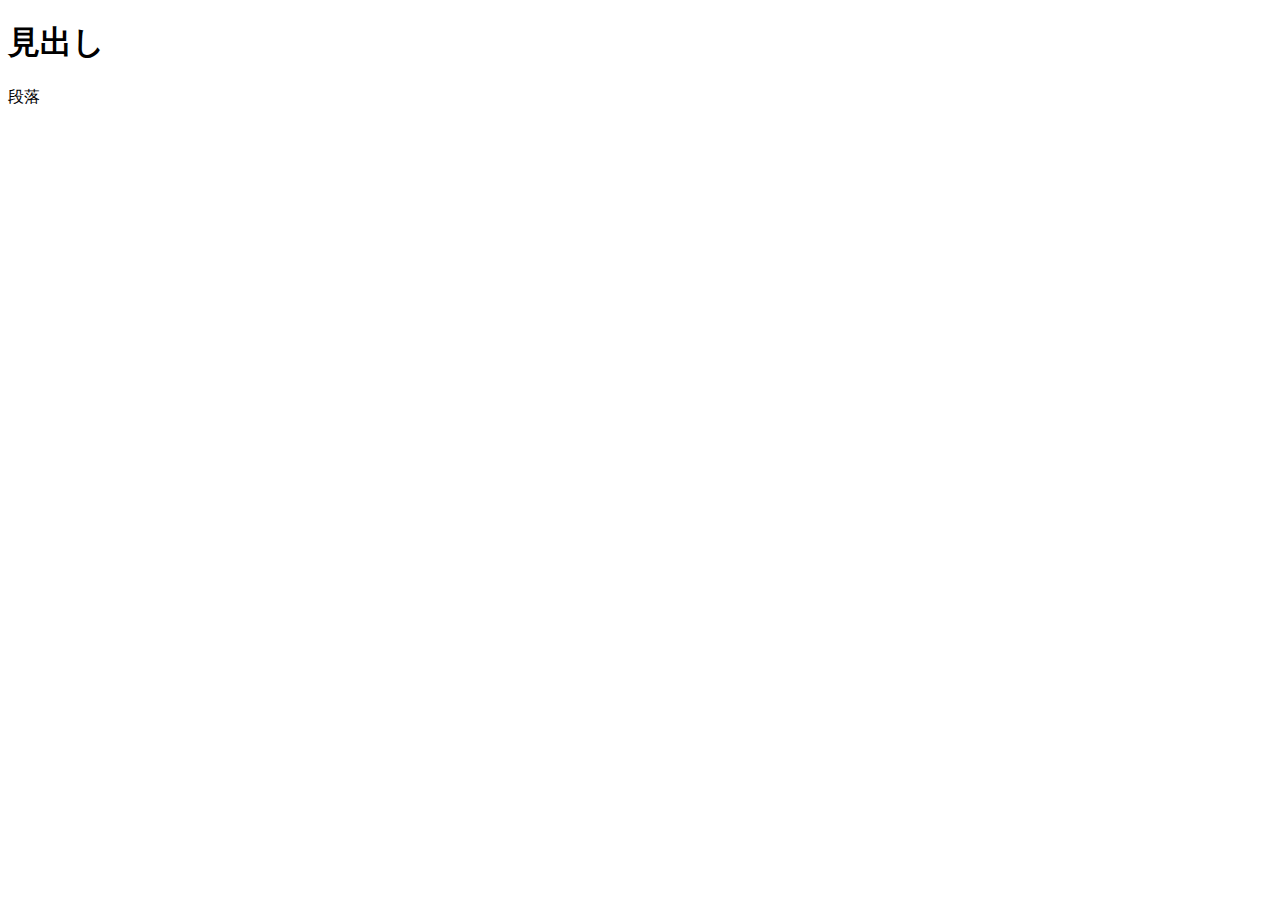
==== index.html @ ff492d49 "first commit" ====
<!DOCTYPE html> 
<html lang="ja"> 
    <head> 
        <meta charset="UTF-8" /> 
        <title>ページのタイトル</title> 
    </head> 
    <body> 
        <h1>見出し</h1> 
        <p>段落</p> 
    </body> 
</html>
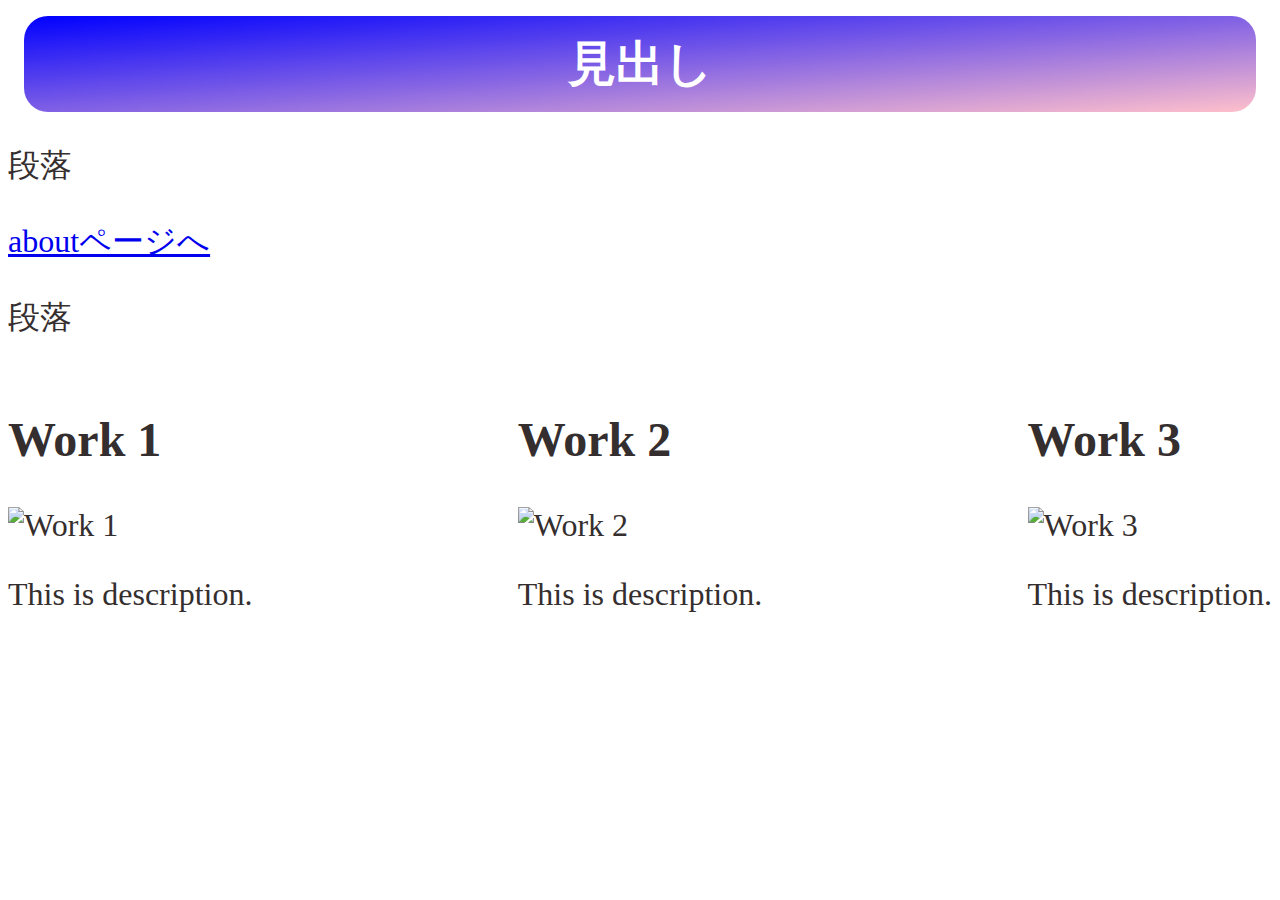
==== commit ff8c10e7: "Google Analyticsを追加" ====
--- a/index.html
+++ b/index.html
@@ -1,13 +1,40 @@
-<!DOCTYPE html> 
-<html lang="ja"> 
-    <head> 
-        <meta charset="UTF-8" /> 
-        <title>ページのタイトル</title> 
-    </head> 
-    <body> 
-        <h1>見出し</h1> 
-        <p>段落</p> 
-    </body> 
+<!DOCTYPE html>
+<html lang="ja">
+<head>
+    <meta charset="UTF-8" />
+    <title>ページのタイトル</title>
+    <link rel="stylesheet" href="./style.css" />
+    <meta name="viewport" content="width=device-width, initial-scale=1.0">
+    <script async src="https://www.googletagmanager.com/gtag/js?id=G-641D8B2HQP" ></script>
+    <script> window.dataLayer = window.dataLayer || []; 
+    function gtag() 
+    { dataLayer.push(arguments); 
+    } 
+    gtag("js", new Date()); 
+    gtag("config", "G-641D8B2HQP"); 
+    </script>
+
+</head>
+
+<body>
+    <h1>見出し</h1>
+    <p>段落</p>
+    <a href="./about.html">aboutページへ</a>
+    <p class="1-1">段落</p>
+
+    <div class="container"> 
+        <div class="item"> 
+            <h2>Work 1</h2> 
+            <img src="image1.jpg" alt="Work 1" />
+            <p>This is description.</p> 
+            </div> <div class="item"> 
+                <h2>Work 2</h2> 
+                <img src="image2.jpg" alt="Work 2" /> 
+                <p>This is description.</p> </div> <div class="item"> 
+                    <h2>Work 3</h2> 
+                    <img src="image3.jpg" alt="Work 3" /> 
+                    <p>This is description.</p> 
+                </div> 
+            </div>
+</body>
 </html>
-
-
--- a/style.css
+++ b/style.css
@@ -0,0 +1,25 @@
+html {
+  font-size: 16px;
+}
+h1 {
+  font-size: 3rem;
+  text-align: center;
+  padding: 1rem;
+  margin: 1rem;
+  color: white;
+  background: linear-gradient(to bottom right, blue, pink);
+  border-radius: 1.5rem;
+}
+
+body {
+  color: rgb(53, 46, 46);
+  font-size: 2rem;
+}
+
+.container { display: flex; /* flexbox を有効にする */ 
+  flex-wrap: wrap; /* 要素の折り返すかどうか */ 
+  flex-direction: row; /* 要素の並び方向 */ 
+  gap: 1rem; /* 要素間の間隔 */ 
+  justify-content: space-between; /* 横方向の配置 */ 
+  align-items: center; /* 縦方向の配置 */ 
+}
